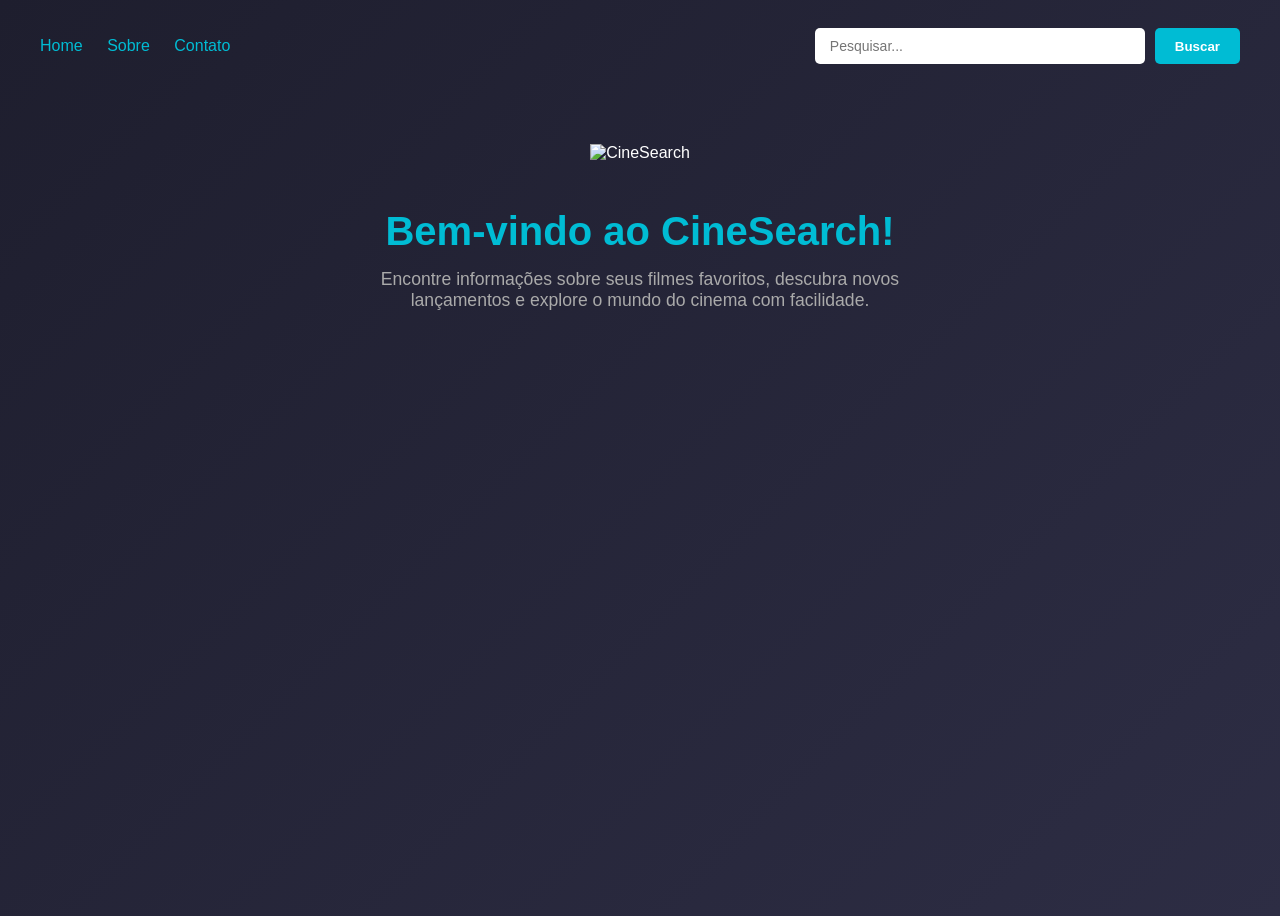
==== index.html @ 38b13322 "primeiro commit" ====
<!DOCTYPE html>
<!-- Define que o documento está usando HTML5 -->

<html lang="pt-br">
<!-- Define o idioma da página como português do Brasil -->

<head>
    <meta charset="UTF-8">
    <!-- Define a codificação de caracteres (UTF-8 permite acentos e caracteres especiais) -->

    <meta name="viewport" content="width=device-width, initial-scale=1.0">
    <!-- Faz o site ficar responsivo em dispositivos móveis -->

    <title>CineSearch</title>
    <!-- Título da página que aparece na aba do navegador -->

    <link rel="stylesheet" href="css/style.css">
    <!-- Importa o arquivo CSS para estilizar a página -->
</head>

<body>

<div class="container">
    <!-- Container principal que envolve todo o conteúdo -->

    <main class="content">
        <!-- Área principal do conteúdo da página -->

        <!-- TOPO DIREITO -->
        <div class="topo-direito">
            <!-- Div que agrupa o menu e a barra de pesquisa -->

            <div class="menu-topo">
                <!-- Menu de navegação -->

                <a href="index.html">Home</a>
                <!-- Link para a página inicial -->

                <a href="sobre.html">Sobre</a>
                <!-- Link para a página "Sobre" -->

                <a href="contato.html">Contato</a>
                <!-- Link para a página de contato -->
            </div>

            <div class="botaopesquisa">
                <!-- Área da barra de pesquisa -->

                <input type="text" id="pesquisa" placeholder="Pesquisar...">
                <!-- Campo de texto onde o usuário digita o que quer buscar -->

                <button id="btnBuscar">Buscar</button>
                <!-- Botão que provavelmente vai acionar a busca via JavaScript -->
            </div>
        </div>

        <!-- CONTEÚDO INICIAL -->
        <div id="resultado">
            <!-- Área onde o conteúdo (ou resultados da busca) será exibido -->

            <img src="cineSearch.png" alt="CineSearch" width="200px">
            <!-- Imagem/logo do site -->

            <h1>Bem-vindo ao CineSearch!</h1>
            <!-- Título principal -->

            <p>
                Encontre informações sobre seus filmes favoritos, descubra novos lançamentos 
                e explore o mundo do cinema com facilidade.
            </p>
            <!-- Texto descritivo inicial -->
        </div>

    </main>
</div>

<script src="js/javascript.js"></script>
<!-- Importa o arquivo JavaScript que vai adicionar interatividade (ex: busca de filmes) -->

</body>
</html>
---- css/style.css ----
/*ESTILOS GERAIS*/
body {
    font-family: 'Segoe UI', Tahoma, Geneva, Verdana, sans-serif;
    /* Define a fonte padrão do site */

    background: linear-gradient(135deg, #1e1e2e 0%, #2d2d44 100%);
    /* Fundo com degradê escuro (visual moderno) */

    min-height: 100vh;
    /* Garante que o body ocupe toda a altura da tela */

    color: #fff;
    /* Cor padrão do texto (branco) */
}

.container {
    max-width: 1200px;
    /* Largura máxima do conteúdo */

    margin: 0 auto;
    /* Centraliza horizontalmente */

    padding: 20px;
    /* Espaçamento interno */
}

/*TOPO (MENU + PESQUISA)*/
.topo-direito {
    display: flex;
    /* Ativa Flexbox */

    justify-content: space-between;
    /* Espaça menu e busca */

    align-items: center;
    /* Alinha verticalmente */

    margin-bottom: 40px;
    flex-wrap: wrap;
    /* Permite quebrar linha em telas menores */

    gap: 20px;
}

.menu-topo a {
    color: #00bcd4;
    /* Cor dos links */

    text-decoration: none;
    /* Remove sublinhado */

    margin-right: 20px;

    font-weight: 500;

    transition: color 0.3s;
    /* Animação suave ao passar o mouse */

    cursor: pointer;
}

.menu-topo a:hover {
    color: #fff;
    /* Muda cor ao passar o mouse */
}

/* BARRA DE PESQUISA*/
.botaopesquisa {
    display: flex;
    gap: 10px;
    /* Espaço entre input e botão */
}

.botaopesquisa input {
    padding: 10px 15px;
    border: none;
    border-radius: 5px;

    width: 300px;
    font-size: 14px;
}

.botaopesquisa button {
    padding: 10px 20px;

    background: #00bcd4;
    color: white;

    border: none;
    border-radius: 5px;

    cursor: pointer;
    font-weight: bold;

    transition: background 0.3s;
}

.botaopesquisa button:hover {
    background: #0097a7;
    /* Cor ao passar o mouse */
}

/*CONTEÚDO INICIAL*/
#resultado {
    text-align: center;
    padding: 40px 20px;

    position: relative;
    /* Evita sobreposição de elementos */
}

#resultado img[alt="CineSearch"] {
    margin-bottom: 20px;
}

#resultado h1 {
    font-size: 2.5em;
    margin-bottom: 15px;
    color: #00bcd4;
}

#resultado p {
    font-size: 1.1em;
    color: #aaa;

    max-width: 600px;
    margin: 0 auto;
}

/*GRID DE FILME*/
#resultado:not(:has(img[alt="CineSearch"])) {
    display: grid;
    /* Ativa layout em grid quando NÃO é a tela inicial */

    grid-template-columns: repeat(auto-fill, minmax(300px, 1fr));
    /* Cria colunas responsivas automaticamente */

    gap: 30px;

    text-align: left;
    padding: 20px 0;
    position: relative;
}

/*CARD DO FILME*/
.filme-card {
    background: rgba(255, 255, 255, 0.05);
    /* Fundo transparente */

    border-radius: 10px;
    overflow: hidden;

    transition: transform 0.3s, box-shadow 0.3s;

    backdrop-filter: blur(10px);
    /* Efeito glassmorphism */

    border: 1px solid rgba(255, 255, 255, 0.1);

    display: flex;
    flex-direction: column;
    /* Organiza conteúdo em coluna */

    height: 100%;
    /* Mantém altura uniforme */
}

.filme-card:hover {
    transform: translateY(-5px);
    /* Efeito de levantar o card */

    box-shadow: 0 10px 30px rgba(0, 188, 212, 0.3);
}

.filme-card img {
    width: 100%;
    height: 450px;

    object-fit: cover;
    /* Faz a imagem se ajustar sem distorcer */

    display: block;
    /* Remove espaço extra */

    flex-shrink: 0;
    /* Impede a imagem de encolher */
}

.filme-info {
    padding: 20px;

    flex: 1;
    /* Ocupa espaço restante */

    display: flex;
    flex-direction: column;
}

.filme-info h3 {
    font-size: 1.2em;
    color: #00bcd4;
    margin-bottom: 10px;

    min-height: 50px;
    /* Mantém altura uniforme dos títulos */
}

.filme-meta {
    font-size: 0.9em;
    color: #888;
    margin-bottom: 15px;
}

/* SINOPSE */
.filme-sinopse {
    color: #ccc;
    font-size: 0.9em;
    line-height: 1.5;
    margin-bottom: 20px;
    /* Mostra o texto completo (sem corte) */
}

/* CLASSIFICAÇÃO (ESTRELAS)*/
.classificacao-usuario {
    border-top: 1px solid rgba(255, 255, 255, 0.1);

    padding-top: 15px;
    margin-top: auto;
    /* Empurra para o final do card */
}

.classificacao-usuario p {
    font-size: 0.85em;
    color: #888;
    margin-bottom: 10px;
}

.estrelas {
    display: flex;
    gap: 5px;
}

.estrela {
    font-size: 1.8em;
    color: #444;

    cursor: pointer;

    transition: color 0.2s, transform 0.2s;

    user-select: none;
    /* Impede seleção do texto */
}

.estrela:hover {
    transform: scale(1.2);
    color: #ffd700;
    /* Cor dourada ao passar o mouse */
}

.estrela.preenchida {
    color: #ffd700;
    /* Estrela ativa */
}

/*FEEDBACK E CONTADOR*/
.contador-resultados {
    grid-column: 1 / -1;
    /* Ocupa toda a largura do grid */

    font-size: 1.2em;
    color: #00bcd4;
    margin-bottom: 20px;
}

.feedback-classificacao {
    position: fixed;
    bottom: 30px;
    right: 30px;

    background: #00bcd4;
    color: white;

    padding: 15px 25px;
    border-radius: 8px;

    font-weight: bold;

    animation: slideIn 0.3s ease;

    z-index: 1000;
    /* Fica acima de tudo */
}

/* Animação */
@keyframes slideIn {
    from {
        transform: translateX(100%);
        opacity: 0;
    }
    to {
        transform: translateX(0);
        opacity: 1;
    }
}

/* MENSAGEM DE ERRO*/
#resultado p:only-child {
    grid-column: 1 / -1;

    font-size: 1.3em;
    color: #fff;

    padding: 40px;
}

/*RESPONSIVIDADE*/

/* Tablets */
@media (max-width: 1024px) {
    .container {
        padding: 15px;
    }

    #resultado:not(:has(img[alt="CineSearch"])) {
        grid-template-columns: repeat(auto-fill, minmax(240px, 1fr));
    }

    .filme-card img {
        height: 350px;
    }
}

/* Celulares */
@media (max-width: 768px) {
    .topo-direito {
        flex-direction: column;
        align-items: stretch;
    }

    .menu-topo {
        display: flex;
        justify-content: center;
        gap: 15px;
    }

    .botaopesquisa {
        flex-direction: column;
    }

    .botaopesquisa input {
        width: 100%;
    }
}

/* Celulares pequenos */
@media (max-width: 480px) {
    #resultado:not(:has(img[alt="CineSearch"])) {
        grid-template-columns: 1fr;
    }

    .feedback-classificacao {
        left: 15px;
        right: 15px;
        text-align: center;
    }
}
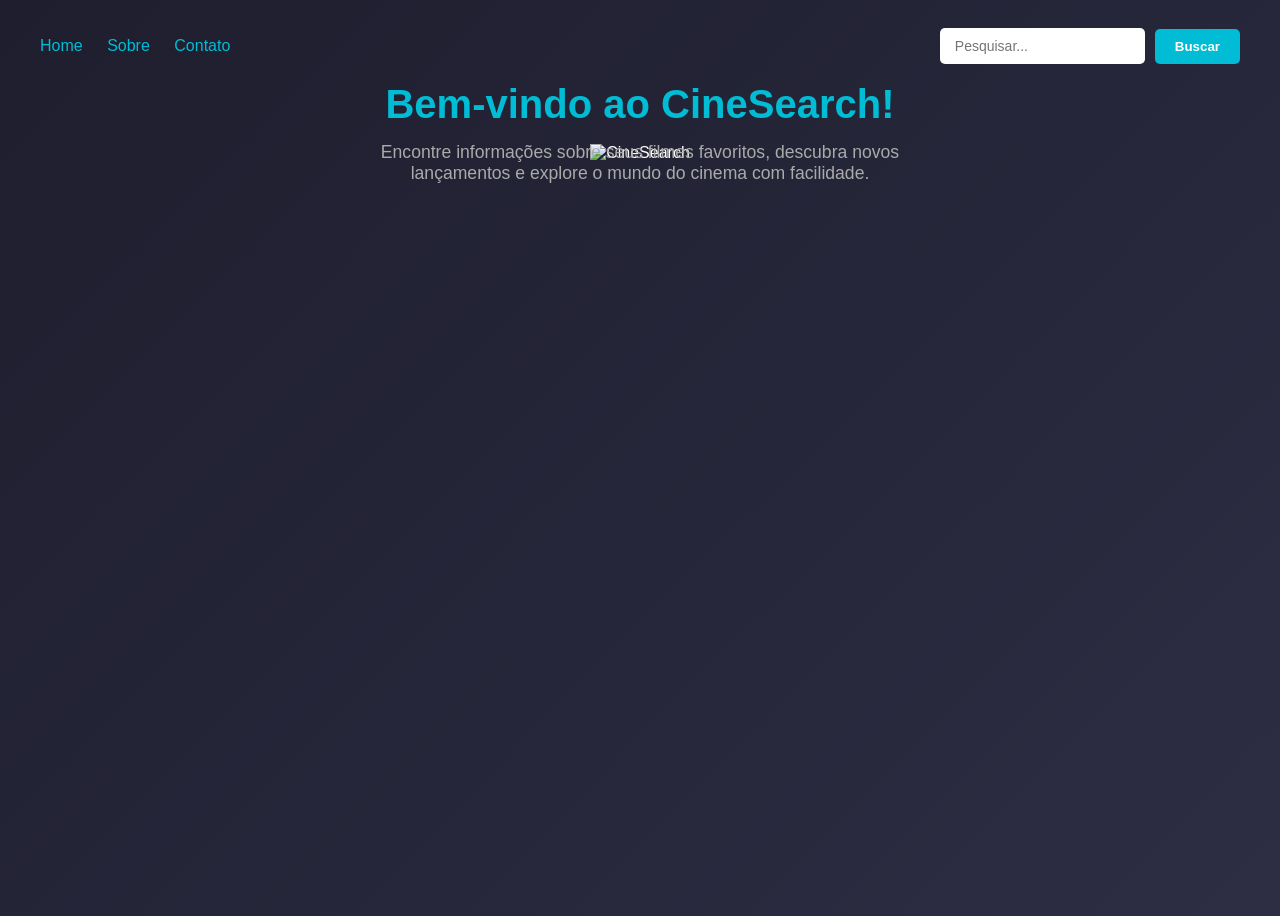
==== commit 32093753: "atualização" ====
--- a/index.html
+++ b/index.html
@@ -16,6 +16,11 @@
 
     <link rel="stylesheet" href="css/style.css">
     <!-- Importa o arquivo CSS para estilizar a página -->
+
+    <link rel="manifest" href="manifest.json">
+    <meta name="theme-color" content="#000000">
+    <link rel="apple-touch-icon" href="icons/icon-512x512.png">
+
 </head>
 
 <body>
@@ -31,51 +36,49 @@
             <!-- Div que agrupa o menu e a barra de pesquisa -->
 
             <div class="menu-topo">
-                <!-- Menu de navegação -->
-
                 <a href="index.html">Home</a>
-                <!-- Link para a página inicial -->
-
-                <a href="sobre.html">Sobre</a>
-                <!-- Link para a página "Sobre" -->
-
-                <a href="contato.html">Contato</a>
-                <!-- Link para a página de contato -->
+                <a href="./pages/sobre.html">Sobre</a>
+                <a href="./pages/contato.html">Contato</a>
             </div>
 
             <div class="botaopesquisa">
                 <!-- Área da barra de pesquisa -->
 
-                <input type="text" id="pesquisa" placeholder="Pesquisar...">
-                <!-- Campo de texto onde o usuário digita o que quer buscar -->
+                <!-- ✅ ADICIONADO ID -->
+                <input type="text" id="pesquisa" class="pesquisa" placeholder="Pesquisar...">
 
-                <button id="btnBuscar">Buscar</button>
-                <!-- Botão que provavelmente vai acionar a busca via JavaScript -->
+                <!-- ✅ ID CORRIGIDO -->
+                <button class="btnBuscar" id="btnBuscar" type="button">Buscar</button>
             </div>
         </div>
 
         <!-- CONTEÚDO INICIAL -->
         <div id="resultado">
-            <!-- Área onde o conteúdo (ou resultados da busca) será exibido -->
+            <img src="cineSearch.png" alt="CineSearch" class="imagem">
 
-            <img src="cineSearch.png" alt="CineSearch" width="200px">
-            <!-- Imagem/logo do site -->
-
-            <h1>Bem-vindo ao CineSearch!</h1>
-            <!-- Título principal -->
+            <h1 class="texto-boas-vindas">Bem-vindo ao CineSearch!</h1>
 
             <p>
                 Encontre informações sobre seus filmes favoritos, descubra novos lançamentos 
                 e explore o mundo do cinema com facilidade.
             </p>
-            <!-- Texto descritivo inicial -->
         </div>
 
     </main>
 </div>
 
-<script src="js/javascript.js"></script>
-<!-- Importa o arquivo JavaScript que vai adicionar interatividade (ex: busca de filmes) -->
+<!-- ✅ DEFER adicionado -->
+<script src="js/javascript.js" defer></script>
+
+<script>
+if ('serviceWorker' in navigator) {
+  window.addEventListener('load', () => {
+    navigator.serviceWorker.register('service-worker.js')
+      .then(() => console.log('Service Worker registrado'))
+      .catch(err => console.log('Erro:', err));
+  });
+}
+</script>
 
 </body>
 </html>
--- a/css/style.css
+++ b/css/style.css
@@ -24,6 +24,8 @@
     /* Espaçamento interno */
 }
 
+
+
 /*TOPO (MENU + PESQUISA)*/
 .topo-direito {
     display: flex;
@@ -69,6 +71,8 @@
     display: flex;
     gap: 10px;
     /* Espaço entre input e botão */
+        align-items: center;
+
 }
 
 .botaopesquisa input {
@@ -76,12 +80,21 @@
     border: none;
     border-radius: 5px;
 
-    width: 300px;
+    max-width: 90%;
     font-size: 14px;
+}
+
+.imagem{
+    width: 550px;
+}
+
+.texto-boas-vindas{
+    margin-top: -100px;
 }
 
 .botaopesquisa button {
     padding: 10px 20px;
+    width: 50%;
 
     background: #00bcd4;
     color: white;
@@ -344,6 +357,14 @@
         gap: 15px;
     }
 
+    .imagem{
+        width: 220px;
+        margin-top: -50px;
+    }
+    .texto-boas-vindas{
+        margin-top: -30px;
+    }
+
     .botaopesquisa {
         flex-direction: column;
     }
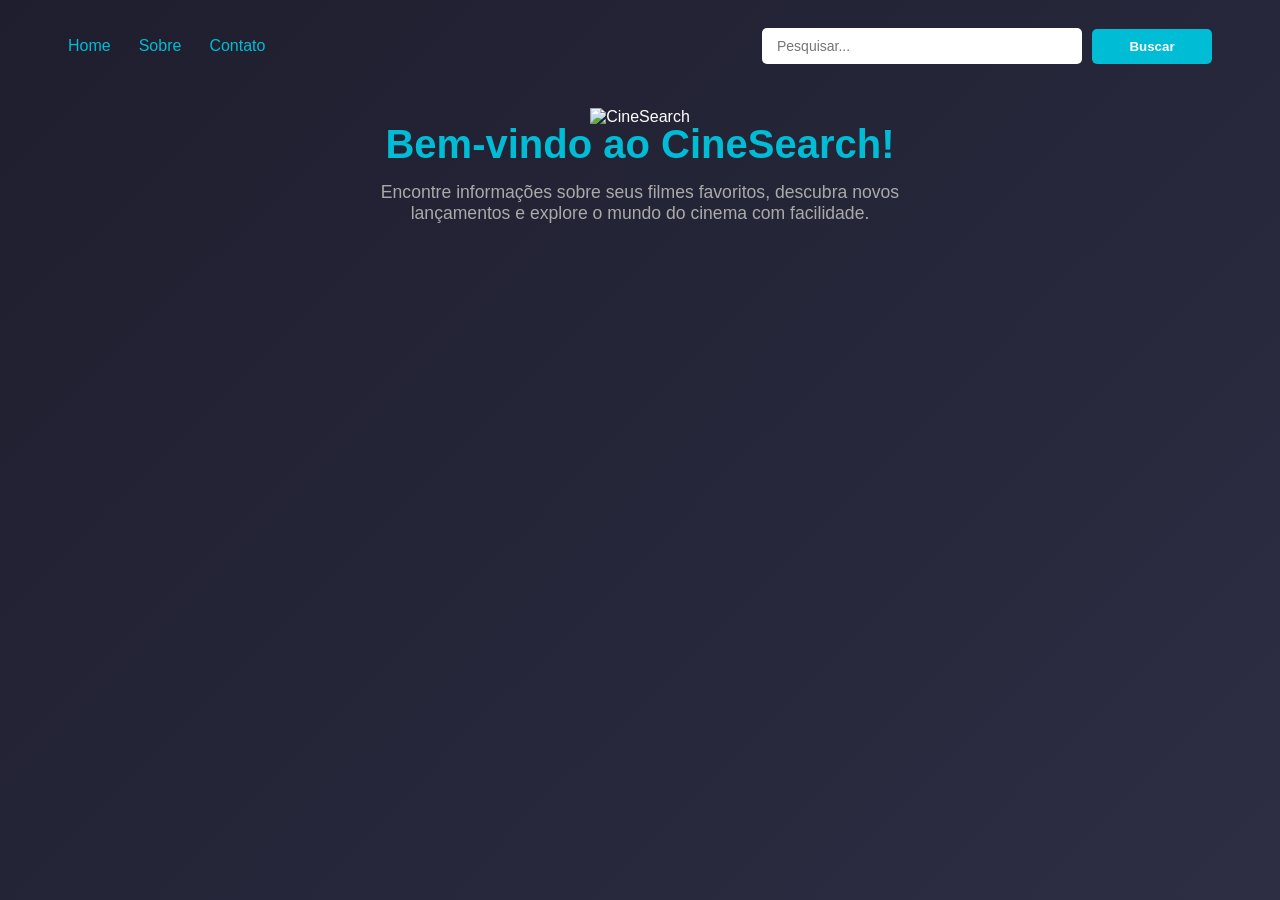
==== commit 24b6b8e7: "atualização" ====
--- a/index.html
+++ b/index.html
@@ -1,21 +1,15 @@
 <!DOCTYPE html>
-<!-- Define que o documento está usando HTML5 -->
 
 <html lang="pt-br">
-<!-- Define o idioma da página como português do Brasil -->
 
 <head>
     <meta charset="UTF-8">
-    <!-- Define a codificação de caracteres (UTF-8 permite acentos e caracteres especiais) -->
 
     <meta name="viewport" content="width=device-width, initial-scale=1.0">
-    <!-- Faz o site ficar responsivo em dispositivos móveis -->
 
     <title>CineSearch</title>
-    <!-- Título da página que aparece na aba do navegador -->
 
     <link rel="stylesheet" href="css/style.css">
-    <!-- Importa o arquivo CSS para estilizar a página -->
 
     <link rel="manifest" href="manifest.json">
     <meta name="theme-color" content="#000000">
@@ -26,14 +20,10 @@
 <body>
 
 <div class="container">
-    <!-- Container principal que envolve todo o conteúdo -->
 
     <main class="content">
-        <!-- Área principal do conteúdo da página -->
 
-        <!-- TOPO DIREITO -->
         <div class="topo-direito">
-            <!-- Div que agrupa o menu e a barra de pesquisa -->
 
             <div class="menu-topo">
                 <a href="index.html">Home</a>
@@ -42,17 +32,12 @@
             </div>
 
             <div class="botaopesquisa">
-                <!-- Área da barra de pesquisa -->
-
-                <!-- ✅ ADICIONADO ID -->
                 <input type="text" id="pesquisa" class="pesquisa" placeholder="Pesquisar...">
 
-                <!-- ✅ ID CORRIGIDO -->
                 <button class="btnBuscar" id="btnBuscar" type="button">Buscar</button>
             </div>
         </div>
 
-        <!-- CONTEÚDO INICIAL -->
         <div id="resultado">
             <img src="cineSearch.png" alt="CineSearch" class="imagem">
 
@@ -67,7 +52,6 @@
     </main>
 </div>
 
-<!-- ✅ DEFER adicionado -->
 <script src="js/javascript.js" defer></script>
 
 <script>
--- a/css/style.css
+++ b/css/style.css
@@ -9,8 +9,15 @@
     min-height: 100vh;
     /* Garante que o body ocupe toda a altura da tela */
 
+    margin: 0;
+    /* Remove margem padrão do navegador */
+
     color: #fff;
     /* Cor padrão do texto (branco) */
+}
+
+* {
+    box-sizing: border-box;
 }
 
 .container {
@@ -59,6 +66,12 @@
     /* Animação suave ao passar o mouse */
 
     cursor: pointer;
+}
+
+.menu-topo {
+    display: flex;
+    flex-wrap: wrap;
+    gap: 12px 28px;
 }
 
 .menu-topo a:hover {
@@ -71,7 +84,8 @@
     display: flex;
     gap: 10px;
     /* Espaço entre input e botão */
-        align-items: center;
+    align-items: center;
+    flex-wrap: wrap;
 
 }
 
@@ -80,21 +94,63 @@
     border: none;
     border-radius: 5px;
 
-    max-width: 90%;
+    min-width: 220px;
+    width: 280px;
+    max-width: 100%;
     font-size: 14px;
 }
 
 .imagem{
-    width: 550px;
+    width: min(550px, 100%);
+    height: auto;
 }
 
 .texto-boas-vindas{
-    margin-top: -100px;
+    margin-top: 0;
+}
+
+@media (min-width: 1025px) {
+    .container {
+        padding: 28px;
+    }
+
+    .topo-direito {
+        margin-bottom: 28px;
+    }
+
+    .menu-topo {
+        align-items: center;
+    }
+
+    .menu-topo a {
+        margin-right: 0;
+    }
+
+    .botaopesquisa input {
+        width: 320px;
+    }
+
+    .botaopesquisa button {
+        min-width: 120px;
+    }
+
+    #resultado:has(img[alt="CineSearch"]) {
+        padding-top: 16px;
+        padding-bottom: 28px;
+    }
+
+    #resultado img[alt="CineSearch"] {
+        margin-bottom: 10px;
+    }
+
+    #resultado:has(img[alt="CineSearch"]) .texto-boas-vindas {
+        margin-top: -14px;
+    }
 }
 
 .botaopesquisa button {
     padding: 10px 20px;
-    width: 50%;
+    width: auto;
 
     background: #00bcd4;
     color: white;
@@ -126,14 +182,18 @@
     margin-bottom: 20px;
 }
 
+#resultado:has(img[alt="CineSearch"]) .texto-boas-vindas {
+    margin-top: -24px;
+}
+
 #resultado h1 {
-    font-size: 2.5em;
+    font-size: clamp(1.8rem, 4.5vw, 2.5rem);
     margin-bottom: 15px;
     color: #00bcd4;
 }
 
 #resultado p {
-    font-size: 1.1em;
+    font-size: clamp(1rem, 2.8vw, 1.1rem);
     color: #aaa;
 
     max-width: 600px;
@@ -187,7 +247,7 @@
 
 .filme-card img {
     width: 100%;
-    height: 450px;
+    height: 420px;
 
     object-fit: cover;
     /* Faz a imagem se ajustar sem distorcer */
@@ -340,7 +400,7 @@
     }
 
     .filme-card img {
-        height: 350px;
+        height: 340px;
     }
 }
 
@@ -354,23 +414,50 @@
     .menu-topo {
         display: flex;
         justify-content: center;
-        gap: 15px;
+        gap: 20px;
+    }
+
+    .menu-topo a {
+        margin-right: 0;
     }
 
     .imagem{
-        width: 220px;
-        margin-top: -50px;
+        width: min(300px, 100%);
+        margin-top: 0;
     }
     .texto-boas-vindas{
-        margin-top: -30px;
+        margin-top: 0;
     }
 
     .botaopesquisa {
         flex-direction: column;
+        align-items: stretch;
+        width: 100%;
     }
 
     .botaopesquisa input {
         width: 100%;
+        min-width: 0;
+    }
+
+    .botaopesquisa button {
+        width: 100%;
+    }
+
+    #resultado {
+        padding: 24px 10px;
+    }
+
+    #resultado:has(img[alt="CineSearch"]) {
+        padding-top: 8px;
+    }
+
+    #resultado:has(img[alt="CineSearch"]) .texto-boas-vindas {
+        margin-top: -16px;
+    }
+
+    .filme-card img {
+        height: 300px;
     }
 }
 
@@ -380,6 +467,32 @@
         grid-template-columns: 1fr;
     }
 
+    .container {
+        padding: 12px;
+    }
+
+    .menu-topo {
+        justify-content: center;
+        width: 100%;
+    }
+
+    .topo-direito {
+        gap: 14px;
+        margin-bottom: 24px;
+    }
+
+    .filme-card img {
+        height: 260px;
+    }
+
+    #resultado:has(img[alt="CineSearch"]) {
+        padding-top: 4px;
+    }
+
+    #resultado:has(img[alt="CineSearch"]) .texto-boas-vindas {
+        margin-top: -12px;
+    }
+
     .feedback-classificacao {
         left: 15px;
         right: 15px;
